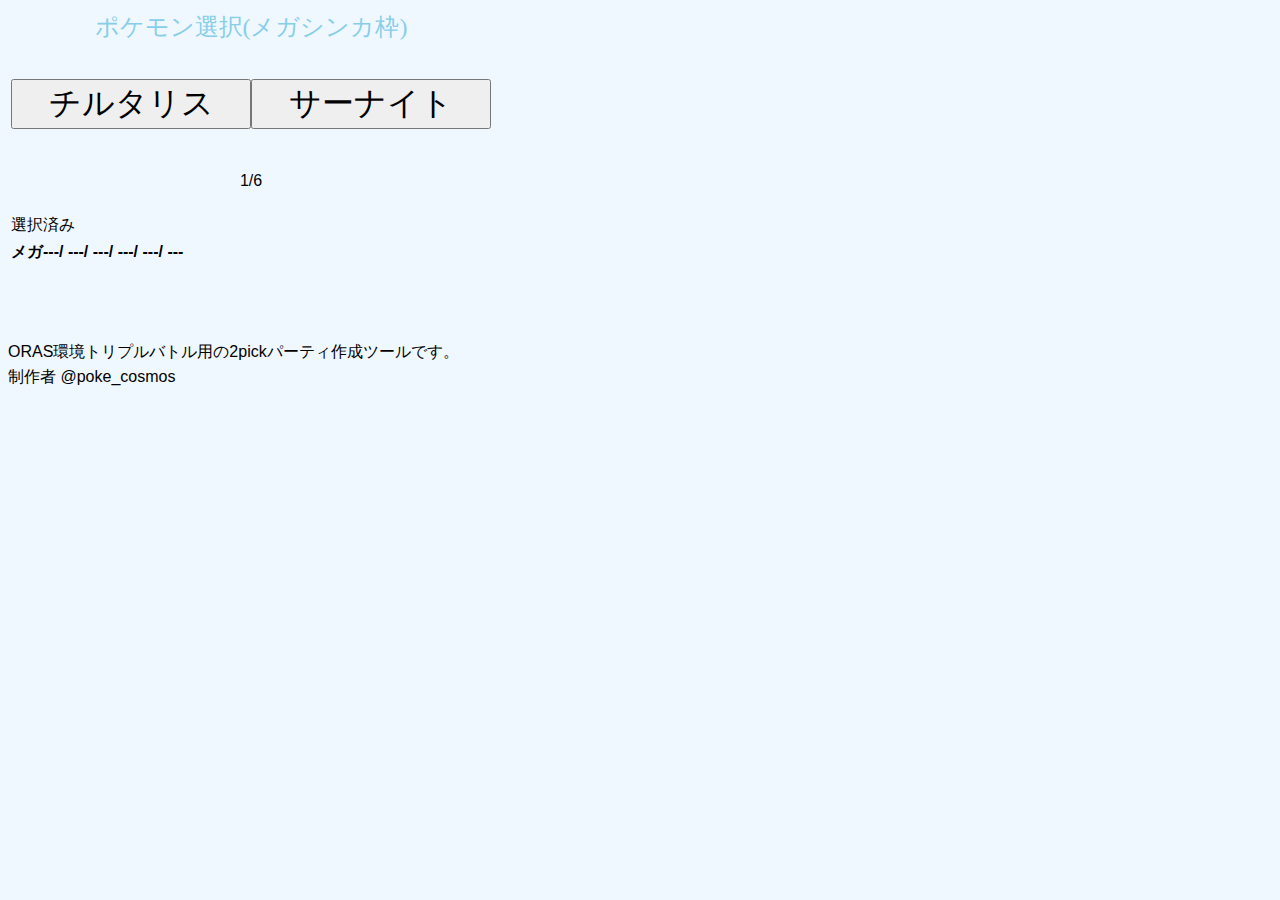
==== pick.html @ 48eb128e "新規" ====
<html lang="ja">
<head>
<!-- Global site tag (gtag.js) - Google Analytics -->
<script async src="https://www.googletagmanager.com/gtag/js?id=UA-75335790-1"></script>
<script>
  window.dataLayer = window.dataLayer || [];
  function gtag(){dataLayer.push(arguments);}
  gtag('js', new Date());

  gtag('config', 'UA-75335790-1');
</script>
<meta http-equiv="Content-Type" content="text/html; charset=UTF-8">
<meta name="viewport" content="width=device-width,user-scalable=yes,initial-scale=1.0,maximum-scale=3.0">

<table border="0"><tr><td><center>

<title>トリプル 2pick</title>
<link rel="stylesheet" type="text/css" href="css/contents.css">
<script type="text/javascript" src="js/pick.js"></script>
<script type="text/javascript" src="js/poke_list.js"></script>
<script type="text/javascript">
<!--
//使用している配列
pick = new Array("left","right");
poke = new Array("left","right");

 -->
</script>
</head>

<body>
<form name="nForm">
<font size="5" color="#87CEEB" face="ＭＳ Ｐ明朝,ＭＳ 明朝"><span id="p0">ポケモン選択(メガシンカ枠)</span></font></br>
<form name="nForm">
<br/><br/>

<span id="button_disply">
<script type="text/javascript">
<!--
document.write('<input type="button" class="start" name='+ poke[0] +' value='+ pick[0] +' id="btn_L" />');
document.write('<input type="button" class="start" name='+ poke[1] +' value='+ pick[1] +' id="btn_R" />');
 -->
</script>
<br/><br/><br/>
<p><span id="disp_count">1</span>/6</p></span>
</center>

<br/>
<span id="p7">選択済み</span></br><p><b>
メガ<span id="p1">---</span>/
<span id="p2">---</span>/
<span id="p3">---</span>/
<span id="p4">---</span>/
<span id="p5">---</span>/
<span id="p6">---</span>
</b><span id="p8"></span></p>
<span id="p9"></span>



<br/>

          
</td></tr></table>

</br>
<span id="p10"></span>
</form>

<br/>
ORAS環境トリプルバトル用の2pickパーティ作成ツールです。<br/>
制作者 @poke_cosmos<br/>
<br/><br/>
</form>
</body>
</html>
---- css/contents.css ----
@charset "UTF-8";

body{
	line-height: 25px;
	background-color: #f0f8ff;
	color: #000000;
	font-family: "ＭＳ Ｐゴシック",sans-serif;
	font-size: 16px;
}
p {
	line-height: 0px;
}
input{
	//width: 47px;
}
input.start{
	width: 240px;
	height: 50px;
	font-size: 200%;
}
input.restart{
	width: 100px;
	height: 30px;
	font-size: 100%;
}

/*-- スマホ版非表示設定  --*/
@media screen and (max-width: 500px){
	input.pc{
		display:none;
	}
}
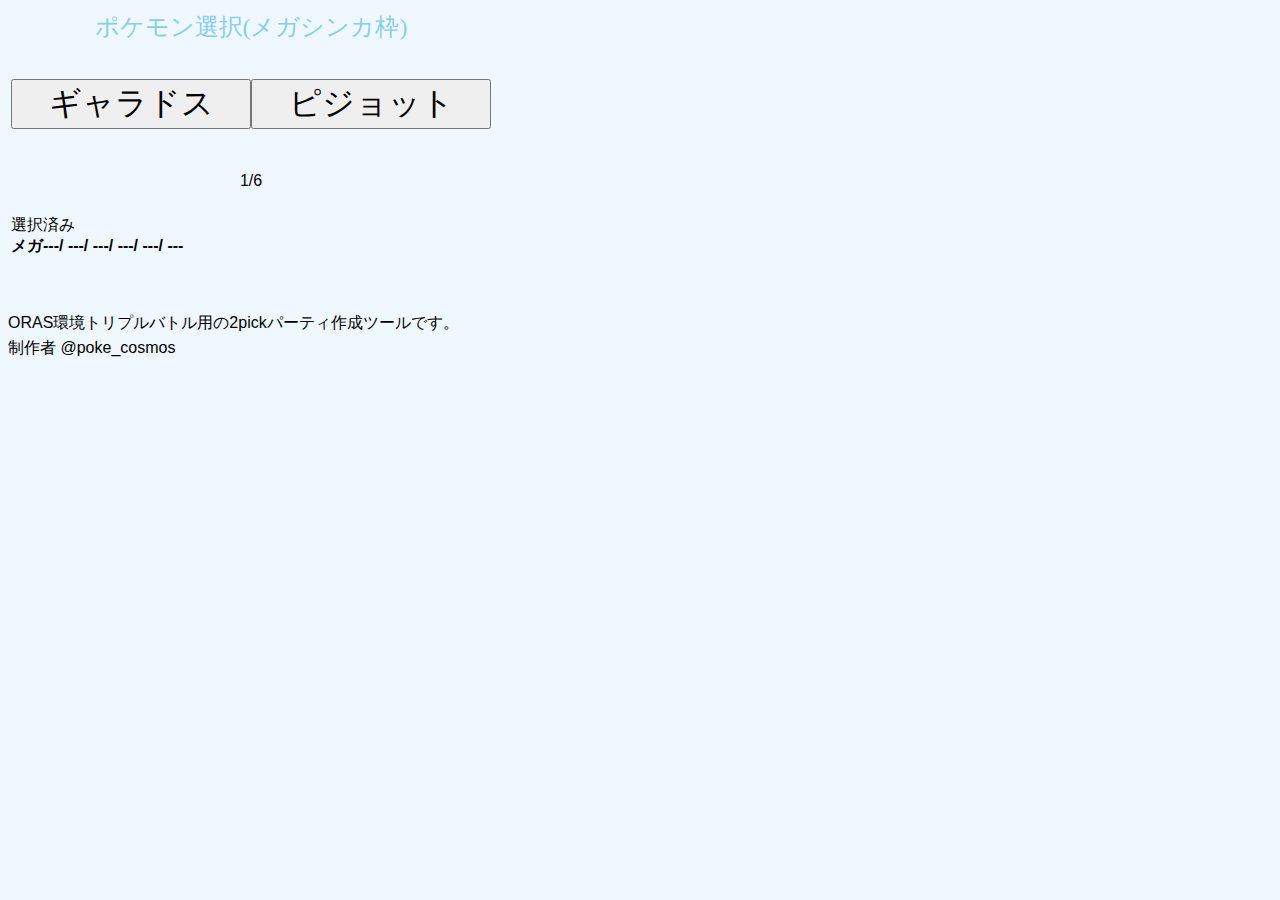
==== commit 3cb7c204: "<p>削除" ====
--- a/pick.html
+++ b/pick.html
@@ -46,14 +46,14 @@
 </center>
 
 <br/>
-<span id="p7">選択済み</span></br><p><b>
+<span id="p7">選択済み</span></br><b>
 メガ<span id="p1">---</span>/
 <span id="p2">---</span>/
 <span id="p3">---</span>/
 <span id="p4">---</span>/
 <span id="p5">---</span>/
 <span id="p6">---</span>
-</b><span id="p8"></span></p>
+</b><span id="p8"></span>
 <span id="p9"></span>
 
 
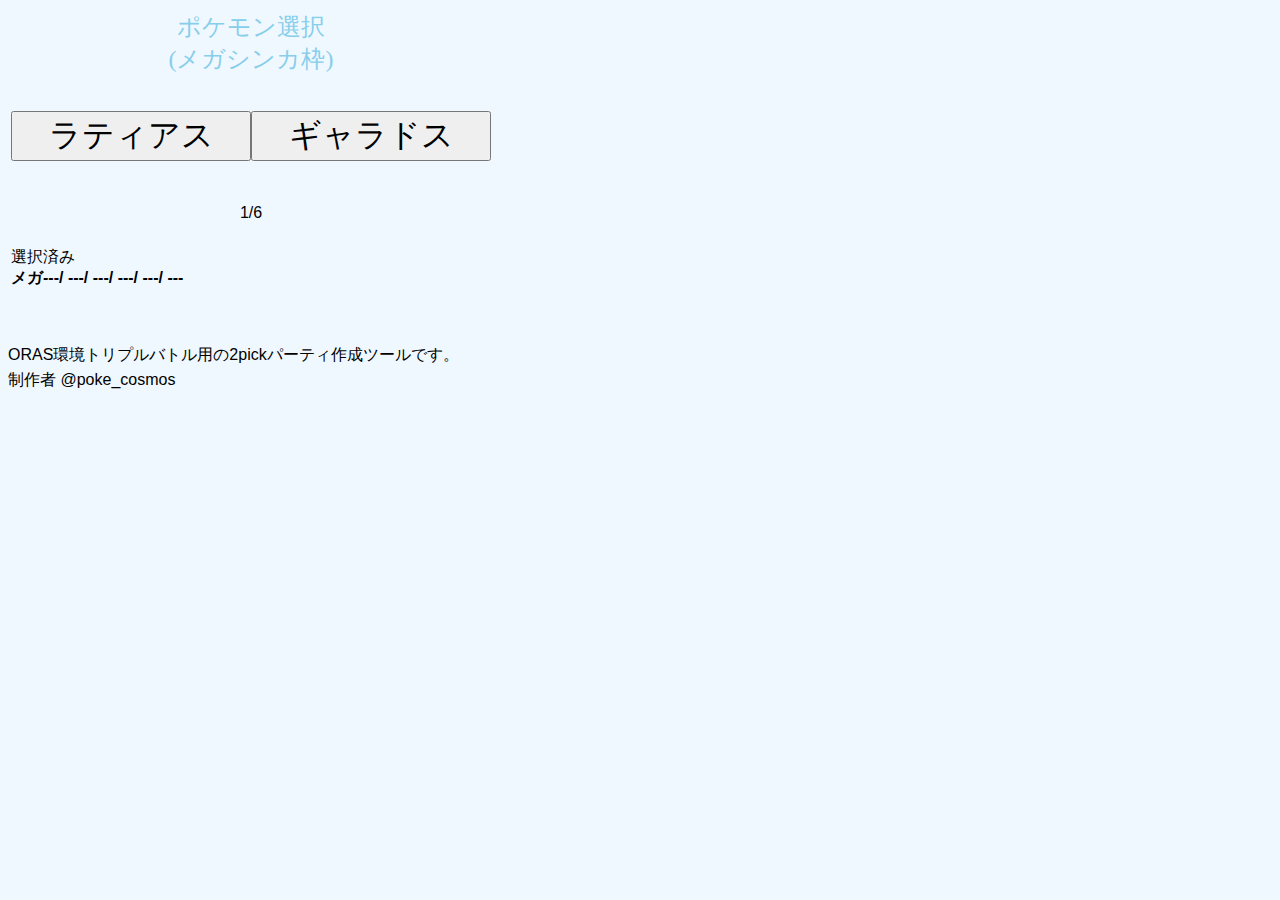
==== commit bcfac89e: "ちょっと改行" ====
--- a/pick.html
+++ b/pick.html
@@ -30,7 +30,7 @@
 
 <body>
 <form name="nForm">
-<font size="5" color="#87CEEB" face="ＭＳ Ｐ明朝,ＭＳ 明朝"><span id="p0">ポケモン選択(メガシンカ枠)</span></font></br>
+<font size="5" color="#87CEEB" face="ＭＳ Ｐ明朝,ＭＳ 明朝"><span id="p0">ポケモン選択</br>(メガシンカ枠)</span></font></br>
 <form name="nForm">
 <br/><br/>
 
